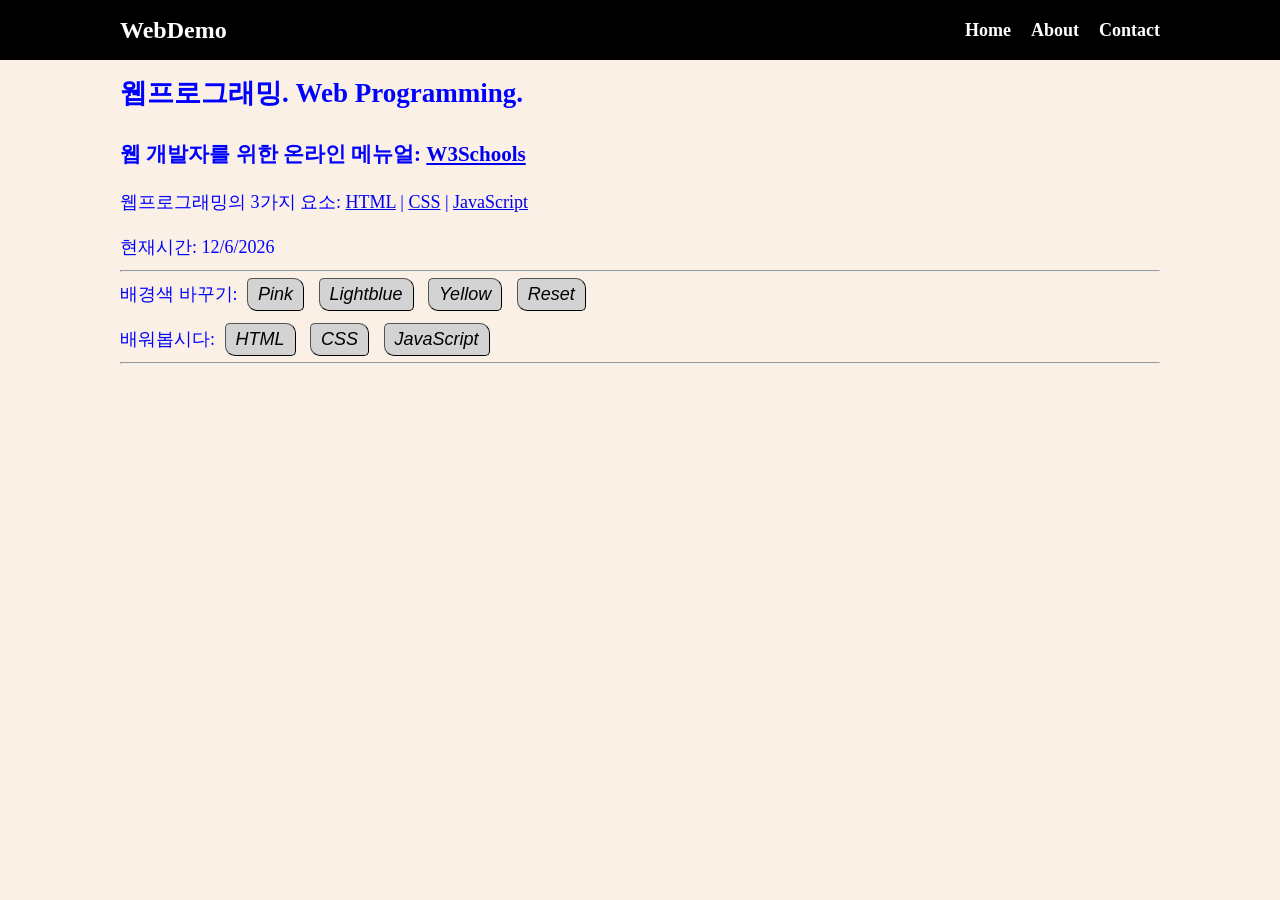
==== index.html @ 029f441d "v1.0" ====
<!doctype html>
<html lang="en">
  <head>
    <meta charset="UTF-8" />
    <meta name="viewport" content="width=device-width, initial-scale=1.0" />
    <title>HCJDemo</title>
    <link rel="stylesheet" href="style.css" />
  </head>
  <body>
    <!-- 메뉴 영역 -->
    <nav class="navbar">
      <div class="container">
        <div class="logo">WebDemo</div>
        <ul class="nav">
          <li>
            <a href="/">Home</a>
          </li>
          <li>
            <a href="about.html">About</a>
          </li>
          <li>
            <a href="contact.html">Contact</a>
          </li>
        </ul>
      </div>
    </nav>

    <!-- 메인 세션 -->
    <section class="main">
      <div class="container">
        <h1>웹프로그래밍. Web Programming.</h1>

        <h3>
          웹 개발자를 위한 온라인 메뉴얼:
          <a href="https://www.w3schools.com/">W3Schools</a>
        </h3>

        <p>
          웹프로그래밍의 3가지 요소:
          <a href="https://www.w3schools.com/html/default.asp">HTML</a> |
          <a href="https://www.w3schools.com/css/default.asp">CSS</a> |
          <a href="https://www.w3schools.com/js/default.asp">JavaScript</a>
        </p>

        <p>현재시간: <span id="time"></span></p>

        <hr />

        <p>
          배경색 바꾸기:
          <button onclick="pink()">Pink</button>
          <button onclick="lightblue()">Lightblue</button>
          <button onclick="yellow()">Yellow</button>
          <button onclick="reset()">Reset</button>
        </p>

        <p>
          배워봅시다:
          <button onmouseover="showhtml()" onmouseout="hide()">HTML</button>
          <button onmouseover="showcss()" onmouseout="hide()">CSS</button>
          <button onmouseover="showjs()" onmouseout="hide()">JavaScript</button>
        </p>

        <hr />
        <br />
        <div>
          <img id="fig" height="200px" />
          <p id="desc"></p>
        </div>
      </div>
    </section>

    <script src="main.js"></script>
  </body>
</html>
---- style.css ----
* {
  box-sizing: border-box;
  margin: 0;
  padding: 0;
}

body {
  background-color: linen;
  line-height: 1.5;
  font-size: 18px;
}

ul {
  list-style-type: none;
}

.container {
  max-width: 1100px;
  margin: 0 auto;
  padding: 0 30px;
}

.main {
  color: blue;
  line-height: 2.5;
}

.navbar {
  background-color: black;
  color: white;
  height: 60px;
}

.navbar .container {
  display: flex;
  flex-direction: row;
  justify-content: space-between;
  align-items: center;
  height: 100%;
}

.navbar ul {
  display: flex;
  flex-direction: row;
}

.navbar ul li {
  margin-left: 20px;
}

.navbar a {
  color: white;
  text-decoration: none;
  font-size: 18px;
  font-weight: bold;
}

.navbar a:hover {
  border-bottom: 2px #aaa solid;
  color: #aaa;
}

.navbar .logo {
  font-size: x-large;
  font-weight: bolder;
}

button {
  padding: 5px 10px;
  margin: 5px;
  font-size: large;
  font-style: italic;
  background-color: lightgray;
  border-width: 1px;
  border-radius: 5px 10px;
}

button:hover {
  color: red;
  background-color: aquamarine;
}

.profile {
  display: flex;
  flex-direction: row;
  justify-content: space-around;
}
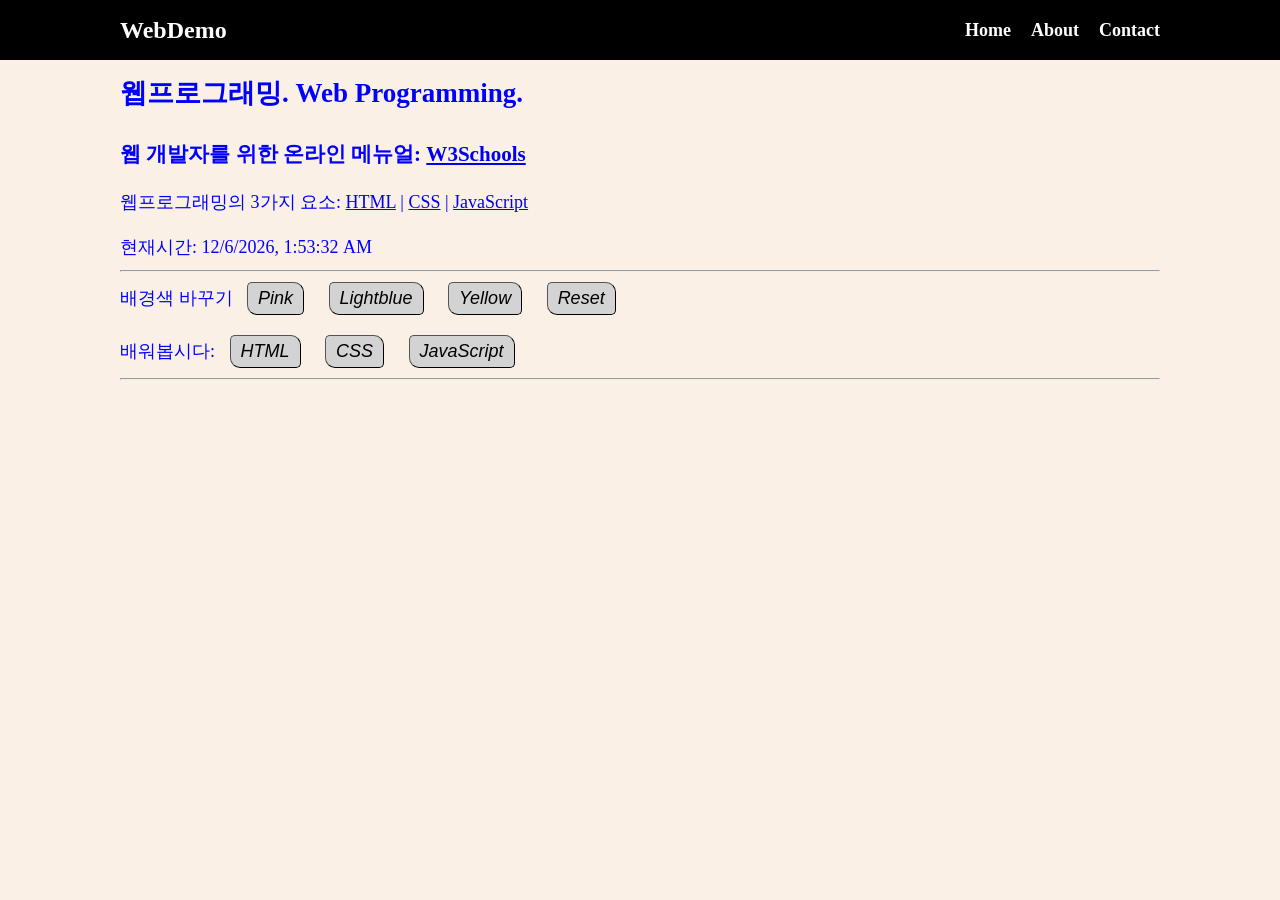
==== commit 01244834: "first commit" ====
--- a/index.html
+++ b/index.html
@@ -1,75 +1,72 @@
-<!doctype html>
+<!DOCTYPE html>
 <html lang="en">
-  <head>
-    <meta charset="UTF-8" />
-    <meta name="viewport" content="width=device-width, initial-scale=1.0" />
-    <title>HCJDemo</title>
-    <link rel="stylesheet" href="style.css" />
-  </head>
-  <body>
+
+<head>
+    <meta charset="UTF-8">
+    <meta name="viewport" content="width=device-width, initial-scale=1.0">
+    <link rel="stylesheet" href="style.css">
+    <title>Document</title>
+</head>
+<body>
     <!-- 메뉴 영역 -->
     <nav class="navbar">
-      <div class="container">
-        <div class="logo">WebDemo</div>
-        <ul class="nav">
-          <li>
-            <a href="/">Home</a>
-          </li>
-          <li>
-            <a href="about.html">About</a>
-          </li>
-          <li>
-            <a href="contact.html">Contact</a>
-          </li>
-        </ul>
-      </div>
+        <div class="container">
+            <div class="logo">WebDemo</div>
+            <ul class="nav">
+                <li>
+                    <a href="/">Home</a>
+                </li>
+                <li>
+                    <a href="about.html">About</a>
+                </li>
+                <li>
+                    <a href="contact.html">Contact</a>
+                </li>
+            </ul>
+        </div>
     </nav>
-
-    <!-- 메인 세션 -->
+    <!-- 메인 섹션-->
     <section class="main">
-      <div class="container">
-        <h1>웹프로그래밍. Web Programming.</h1>
-
-        <h3>
-          웹 개발자를 위한 온라인 메뉴얼:
-          <a href="https://www.w3schools.com/">W3Schools</a>
-        </h3>
-
-        <p>
-          웹프로그래밍의 3가지 요소:
-          <a href="https://www.w3schools.com/html/default.asp">HTML</a> |
-          <a href="https://www.w3schools.com/css/default.asp">CSS</a> |
-          <a href="https://www.w3schools.com/js/default.asp">JavaScript</a>
-        </p>
-
-        <p>현재시간: <span id="time"></span></p>
-
-        <hr />
-
-        <p>
-          배경색 바꾸기:
-          <button onclick="pink()">Pink</button>
-          <button onclick="lightblue()">Lightblue</button>
-          <button onclick="yellow()">Yellow</button>
-          <button onclick="reset()">Reset</button>
-        </p>
-
-        <p>
-          배워봅시다:
-          <button onmouseover="showhtml()" onmouseout="hide()">HTML</button>
-          <button onmouseover="showcss()" onmouseout="hide()">CSS</button>
-          <button onmouseover="showjs()" onmouseout="hide()">JavaScript</button>
-        </p>
-
-        <hr />
-        <br />
-        <div>
-          <img id="fig" height="200px" />
-          <p id="desc"></p>
+        <div class="container">
+            <h1>웹프로그래밍. Web Programming.</h1>
+            <h3>
+                웹 개발자를 위한 온라인 메뉴얼:
+                <a href="https://www.w3schools.com/">W3Schools</a>
+            </h3>
+            <p>
+                웹프로그래밍의 3가지 요소:
+                <a href="https://www.w3schools.com/html/default.asp">HTML</a>
+                |
+                <a href="https://www.w3schools.com/css/default.asp">CSS</a>
+                |
+                <a href="https://www.w3schools.com/js/default.asp">JavaScript</a>
+            </p>
+            <p>
+                현재시간:
+                <span id="time"></span>
+            </p>
+            <hr>
+            <p>
+                배경색 바꾸기
+                <button onclick="pink()">Pink</button>
+                <button onclick="lightblue()">Lightblue</button>
+                <button onclick="yellow()">Yellow</button>
+                <button onclick="reset()">Reset</button>
+            </p>
+            <p>
+                배워봅시다:
+                <button onmouseover="showhtml()" onmouseout="hide()">HTML</button>
+                <button onmouseover="showcss()" onmouseout="hide()">CSS</button>
+                <button onmouseover="showjs()" onmouseout="hide()">JavaScript</button>
+            </p>
+            <hr>
+            <br>
+            <div>
+                <img id="fig" height="200px">
+                <p id="desc"></p>
+            </div>
         </div>
-      </div>
     </section>
-
     <script src="main.js"></script>
-  </body>
-</html>
+</body>
+</html>
--- a/style.css
+++ b/style.css
@@ -66,22 +66,22 @@
 }
 
 button {
-  padding: 5px 10px;
-  margin: 5px;
-  font-size: large;
-  font-style: italic;
-  background-color: lightgray;
-  border-width: 1px;
-  border-radius: 5px 10px;
+    padding: 5px 10px;
+    margin: 10px;
+    font-size: large;
+    font-style: italic;
+    background-color: lightgray;
+    border-width: 1px;
+    border-radius: 5px 10px;
 }
 
 button:hover {
-  color: red;
-  background-color: aquamarine;
+    color: red;
+    background-color: aquamarine;
 }
 
 .profile {
-  display: flex;
-  flex-direction: row;
-  justify-content: space-around;
-}
+    display: flex;
+    flex-direction: row;
+    justify-content: space-around;
+}
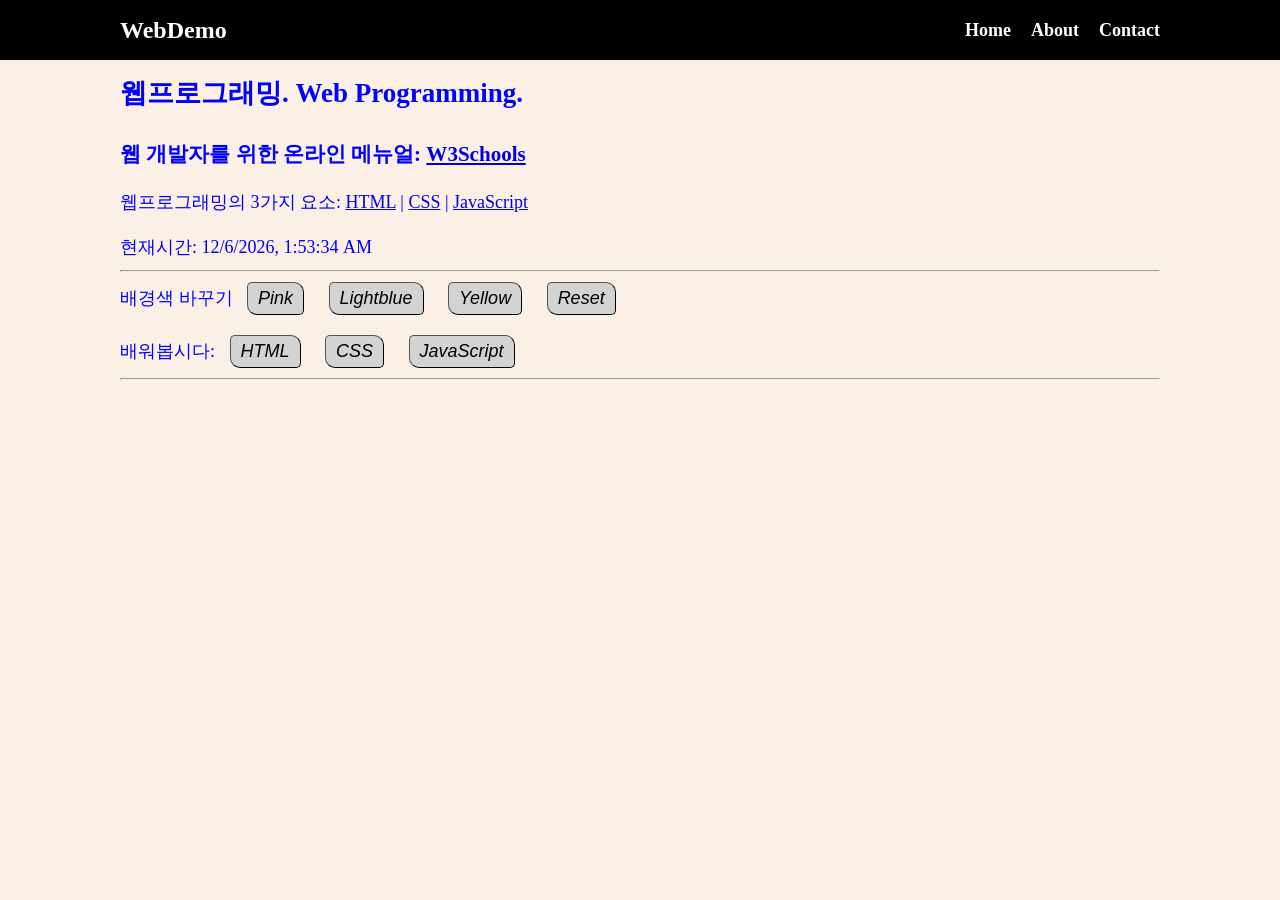
==== commit db2434c9: "옵션 추가" ====
--- a/index.html
+++ b/index.html
@@ -5,7 +5,7 @@
     <meta charset="UTF-8">
     <meta name="viewport" content="width=device-width, initial-scale=1.0">
     <link rel="stylesheet" href="style.css">
-    <title>Document</title>
+    <title>WebDemo</title>
 </head>
 <body>
     <!-- 메뉴 영역 -->
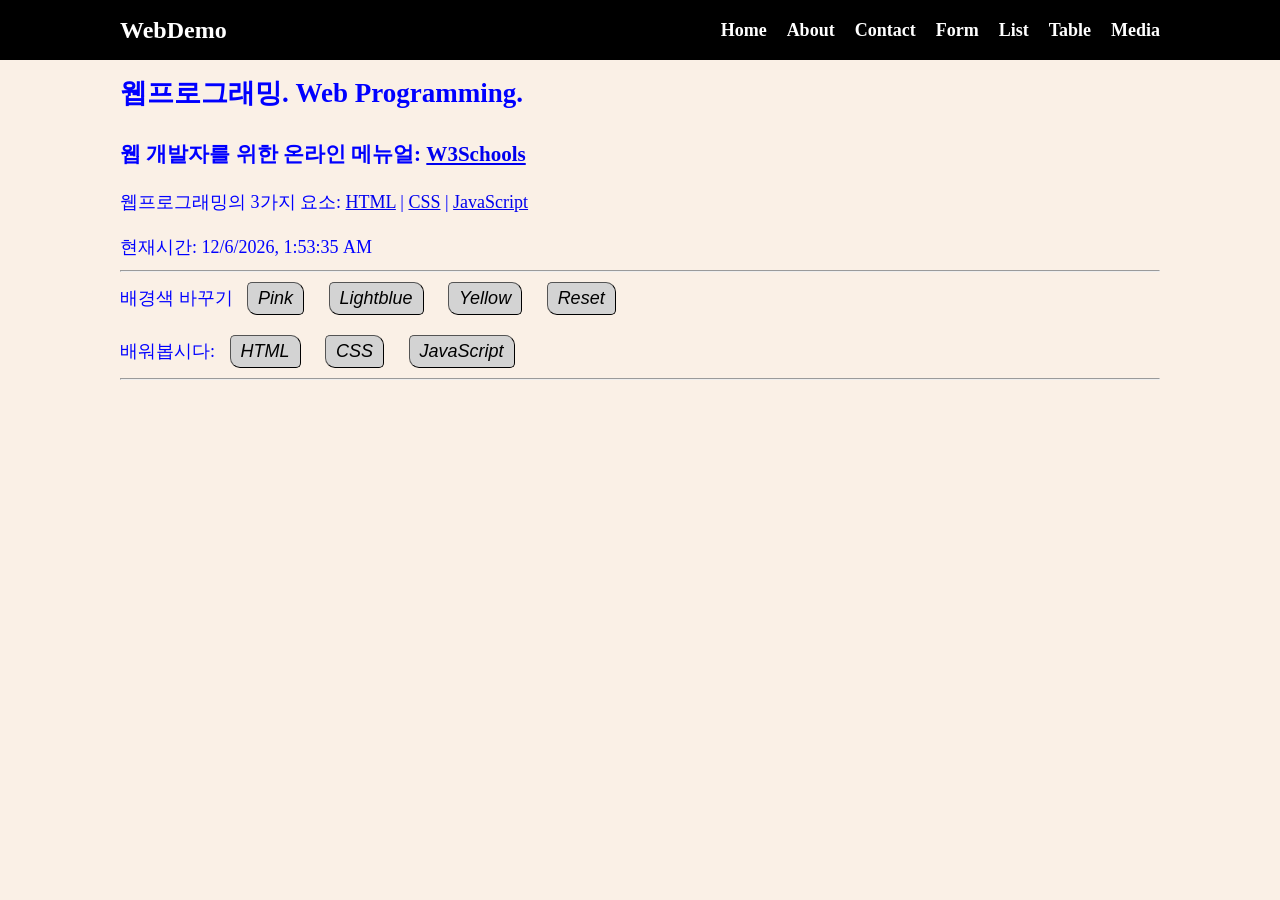
==== commit e82b6658: "옵션 추가" ====
--- a/index.html
+++ b/index.html
@@ -21,6 +21,18 @@
                 </li>
                 <li>
                     <a href="contact.html">Contact</a>
+                </li>
+                <li>
+                    <a href="form.html">Form</a>
+                </li>
+                <li>
+                    <a href="list.html">List</a>
+                </li>
+                <li>
+                    <a href="table.html">Table</a>
+                </li>
+                <li>
+                    <a href="media.html">Media</a>
                 </li>
             </ul>
         </div>
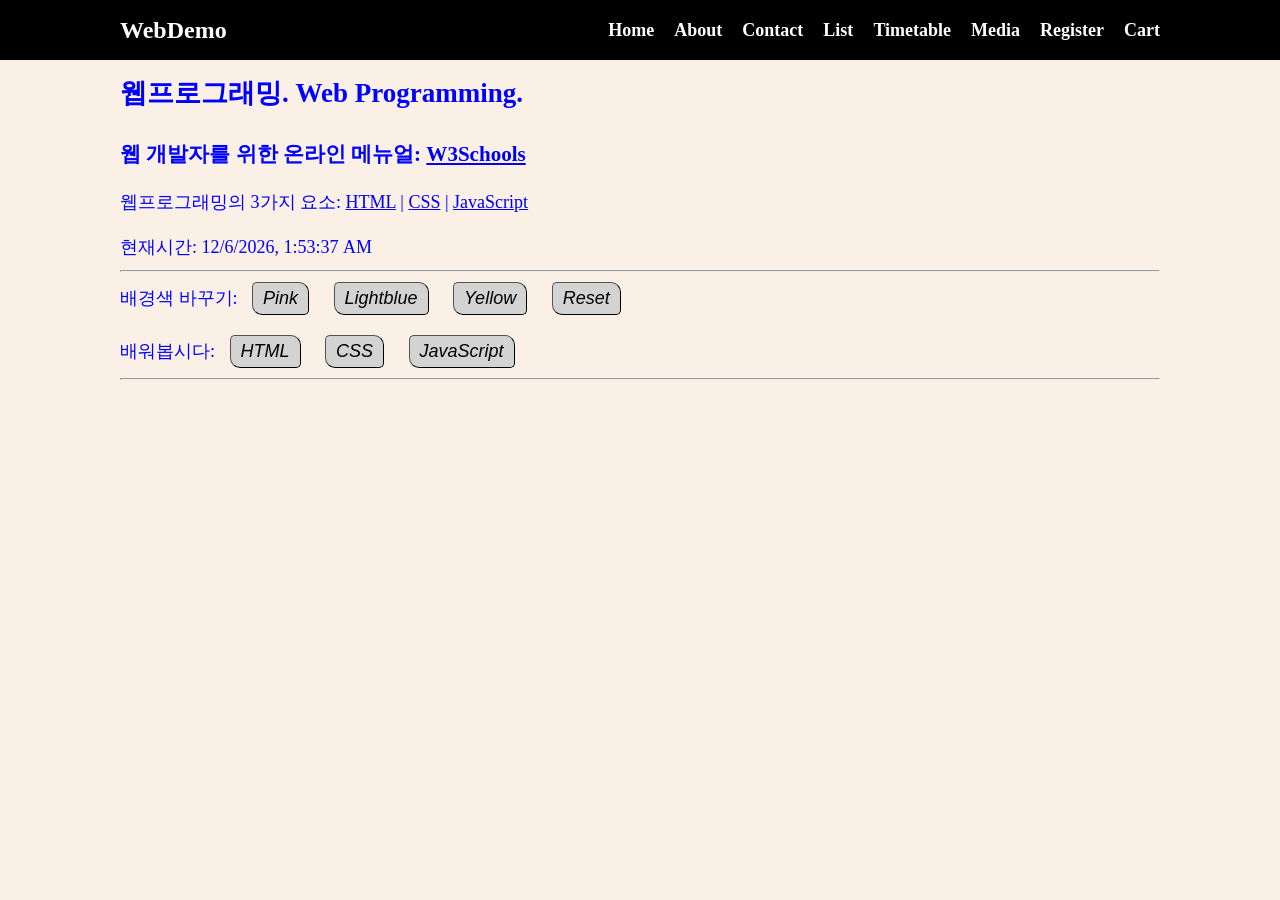
==== commit e16966a0: "modify" ====
--- a/index.html
+++ b/index.html
@@ -1,84 +1,74 @@
-<!DOCTYPE html>
+<!doctype html>
 <html lang="en">
-
-<head>
-    <meta charset="UTF-8">
-    <meta name="viewport" content="width=device-width, initial-scale=1.0">
-    <link rel="stylesheet" href="style.css">
-    <title>WebDemo</title>
-</head>
-<body>
+  <head>
+    <meta charset="UTF-8" />
+    <meta name="viewport" content="width=device-width, initial-scale=1.0" />
+    <title>HCJDemo</title>
+    <link rel="stylesheet" href="style.css" />
+  </head>
+  <body>
     <!-- 메뉴 영역 -->
     <nav class="navbar">
-        <div class="container">
-            <div class="logo">WebDemo</div>
-            <ul class="nav">
-                <li>
-                    <a href="/">Home</a>
-                </li>
-                <li>
-                    <a href="about.html">About</a>
-                </li>
-                <li>
-                    <a href="contact.html">Contact</a>
-                </li>
-                <li>
-                    <a href="form.html">Form</a>
-                </li>
-                <li>
-                    <a href="list.html">List</a>
-                </li>
-                <li>
-                    <a href="table.html">Table</a>
-                </li>
-                <li>
-                    <a href="media.html">Media</a>
-                </li>
-            </ul>
+      <div class="container">
+        <div class="logo">WebDemo</div>
+        <ul class="nav">
+          <li><a href="/">Home</a></li>
+          <li><a href="about.html">About</a></li>
+          <li><a href="contact.html">Contact</a></li>
+          <li><a href="list_page.html">List</a></li>
+          <li><a href="timetable.html">Timetable</a></li>
+          <li><a href="media_page.html">Media</a></li>
+          <li><a href="register.html">Register</a></li>
+          <li><a href="cart.html">Cart</a></li>
+        </ul>
+      </div>
+    </nav>
+
+    <!-- 메인 세션 -->
+    <section class="main">
+      <div class="container">
+        <h1>웹프로그래밍. Web Programming.</h1>
+
+        <h3>
+          웹 개발자를 위한 온라인 메뉴얼:
+          <a href="https://www.w3schools.com/">W3Schools</a>
+        </h3>
+
+        <p>
+          웹프로그래밍의 3가지 요소:
+          <a href="https://www.w3schools.com/html/default.asp">HTML</a> |
+          <a href="https://www.w3schools.com/css/default.asp">CSS</a> |
+          <a href="https://www.w3schools.com/js/default.asp">JavaScript</a>
+        </p>
+
+        <p>현재시간: <span id="time"></span></p>
+
+        <hr />
+
+        <p>
+          배경색 바꾸기:
+          <button onclick="pink()">Pink</button>
+          <button onclick="lightblue()">Lightblue</button>
+          <button onclick="yellow()">Yellow</button>
+          <button onclick="reset()">Reset</button>
+        </p>
+
+        <p>
+          배워봅시다:
+          <button onmouseover="showhtml()" onmouseout="hide()">HTML</button>
+          <button onmouseover="showcss()" onmouseout="hide()">CSS</button>
+          <button onmouseover="showjs()" onmouseout="hide()">JavaScript</button>
+        </p>
+
+        <hr />
+        <br />
+        <div>
+          <img id="fig" height="200px" />
+          <p id="desc"></p>
         </div>
-    </nav>
-    <!-- 메인 섹션-->
-    <section class="main">
-        <div class="container">
-            <h1>웹프로그래밍. Web Programming.</h1>
-            <h3>
-                웹 개발자를 위한 온라인 메뉴얼:
-                <a href="https://www.w3schools.com/">W3Schools</a>
-            </h3>
-            <p>
-                웹프로그래밍의 3가지 요소:
-                <a href="https://www.w3schools.com/html/default.asp">HTML</a>
-                |
-                <a href="https://www.w3schools.com/css/default.asp">CSS</a>
-                |
-                <a href="https://www.w3schools.com/js/default.asp">JavaScript</a>
-            </p>
-            <p>
-                현재시간:
-                <span id="time"></span>
-            </p>
-            <hr>
-            <p>
-                배경색 바꾸기
-                <button onclick="pink()">Pink</button>
-                <button onclick="lightblue()">Lightblue</button>
-                <button onclick="yellow()">Yellow</button>
-                <button onclick="reset()">Reset</button>
-            </p>
-            <p>
-                배워봅시다:
-                <button onmouseover="showhtml()" onmouseout="hide()">HTML</button>
-                <button onmouseover="showcss()" onmouseout="hide()">CSS</button>
-                <button onmouseover="showjs()" onmouseout="hide()">JavaScript</button>
-            </p>
-            <hr>
-            <br>
-            <div>
-                <img id="fig" height="200px">
-                <p id="desc"></p>
-            </div>
-        </div>
+      </div>
     </section>
+
     <script src="main.js"></script>
-</body>
-</html>+  </body>
+</html>
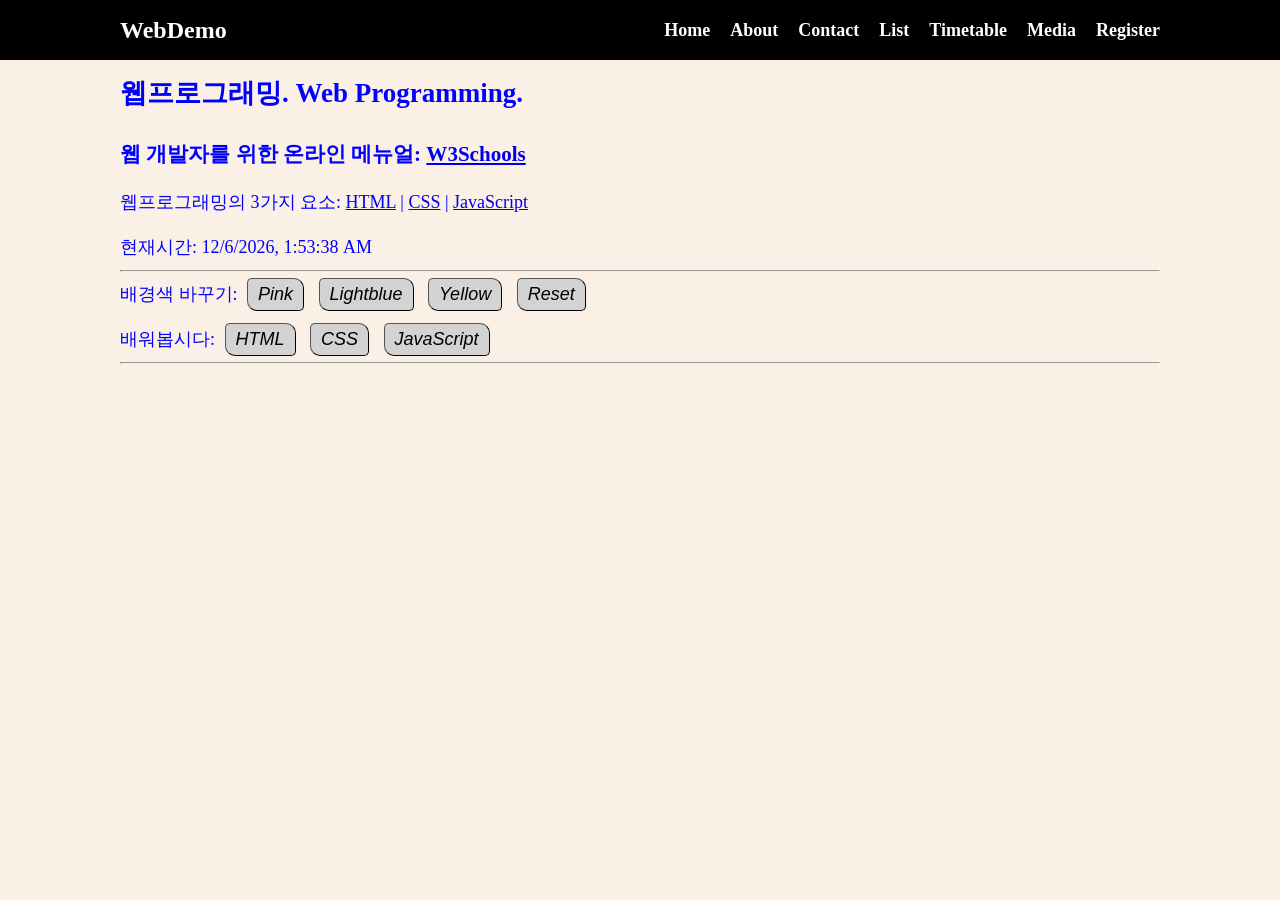
==== commit 4da84bd4: "fisrt" ====
--- a/index.html
+++ b/index.html
@@ -12,14 +12,13 @@
       <div class="container">
         <div class="logo">WebDemo</div>
         <ul class="nav">
-          <li><a href="/">Home</a></li>
+          <li><a href="index.html">Home</a></li>
           <li><a href="about.html">About</a></li>
           <li><a href="contact.html">Contact</a></li>
-          <li><a href="list_page.html">List</a></li>
+          <li><a href="list.html">List</a></li>
           <li><a href="timetable.html">Timetable</a></li>
-          <li><a href="media_page.html">Media</a></li>
+          <li><a href="media.html">Media</a></li>
           <li><a href="register.html">Register</a></li>
-          <li><a href="cart.html">Cart</a></li>
         </ul>
       </div>
     </nav>
--- a/style.css
+++ b/style.css
@@ -1,3 +1,4 @@
+/* 1. GLOBAL & BASE STYLES */
 * {
   box-sizing: border-box;
   margin: 0;
@@ -5,7 +6,7 @@
 }
 
 body {
-  background-color: linen;
+  background-color: linen; /* 기존 리넨 배경 유지 */
   line-height: 1.5;
   font-size: 18px;
 }
@@ -25,6 +26,7 @@
   line-height: 2.5;
 }
 
+/* 2. NAVIGATION BAR (기본 배너 원본 고정) */
 .navbar {
   background-color: black;
   color: white;
@@ -65,23 +67,76 @@
   font-weight: bolder;
 }
 
+/* 3. BUTTONS & COMPONENTS (기본 스타일 유지) */
 button {
-    padding: 5px 10px;
-    margin: 10px;
-    font-size: large;
-    font-style: italic;
-    background-color: lightgray;
-    border-width: 1px;
-    border-radius: 5px 10px;
+  padding: 5px 10px;
+  margin: 5px;
+  font-size: large;
+  font-style: italic;
+  background-color: lightgray;
+  border-width: 1px;
+  border-radius: 5px 10px;
 }
 
 button:hover {
-    color: red;
-    background-color: aquamarine;
+  color: red;
+  background-color: aquamarine;
 }
 
 .profile {
-    display: flex;
-    flex-direction: row;
-    justify-content: space-around;
+  display: flex;
+  flex-direction: row;
+  justify-content: space-around;
+}
+
+/* 4. CUSTOM TIMETABLE (이 부분만 독창적으로 새로 변경) */
+table {
+  border-collapse: separate;
+  table-layout: fixed;
+  border-spacing: 0;
+  width: 100%;
+  background-color: #ffffff;
+  border-radius: 12px;
+  overflow: hidden;
+  box-shadow: 0 4px 12px rgba(0, 0, 0, 0.08);
+  margin-top: 15px;
+}
+
+th, td {
+  border-bottom: 1px solid #e2e8f0;
+  border-right: 1px solid #e2e8f0;
+  padding: 12px;
+  text-align: center;
+  font-size: 15px;
+  vertical-align: middle; /* 💡 병합된 칸 내부 글자를 정중앙에 배치 */
+  height: 60px; /* 💡 중요: 1개 교시의 기본 높이를 60px로 고정 */
+}
+
+th:last-child, td:last-child {
+  border-right: none;
+}
+
+tr:last-child td {
+  border-bottom: none;
+}
+
+th {
+  background-color: #f1f5f9;
+  color: #475569;
+  font-weight: bold;
+}
+
+/* 5. TABLE CELL STATES (오류 수정 및 보완) */
+/* 과목명이 들어있는 실제 수업 칸만 선택하도록 클래스 분리 */
+td.subject {
+  background-color: #f0fdf4;
+  color: #166534;
+  font-weight: bold;
+  border-left: 3px solid #4ade80;
+}
+
+td:first-child {
+  background-color: #f8fafc;
+  color: #64748b;
+  font-weight: bold;
 }
